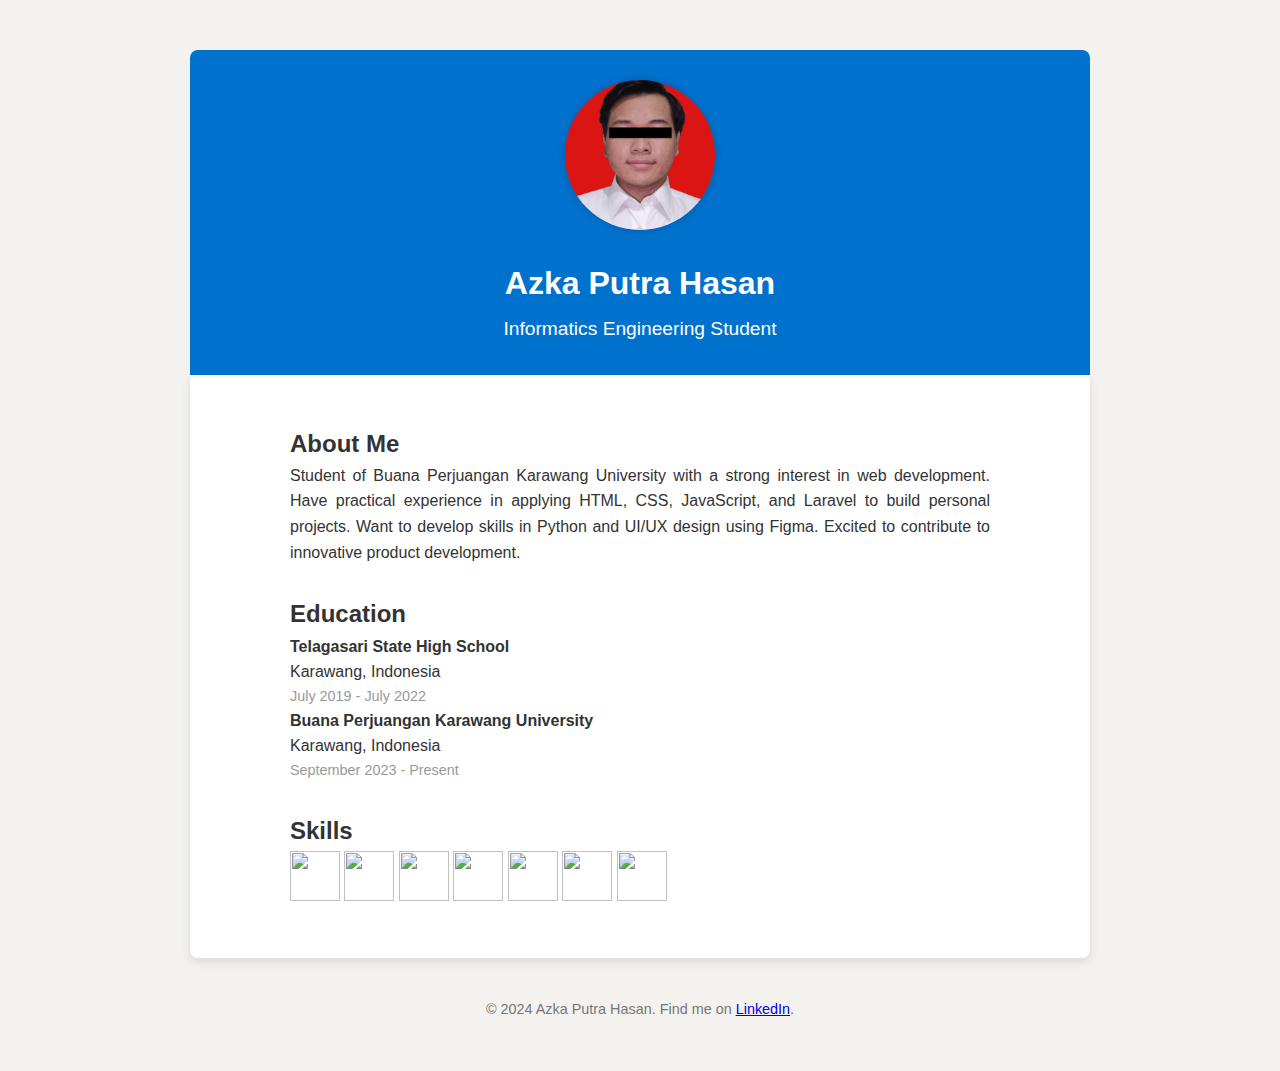
==== index.html @ f9db114f "initialize commit" ====
<!DOCTYPE html>
<html lang="en">
<head>
  <meta charset="UTF-8">
  <meta name="viewport" content="width=device-width, initial-scale=1.0">
  <link rel="stylesheet" href="/public/style.css" />
  <link rel="preconnect" href="https://fonts.googleapis.com" />
  <link rel="preconnect" href="https://fonts.gstatic.com" crossorigin />
  <link href="https://fonts.googleapis.com/css2?family=Montserrat:ital,wght@0,100..900;1,100..900&display=swap" rel="stylesheet" />
  <link rel="stylesheet" type="text/css" href="https://cdn.jsdelivr.net/gh/devicons/devicon@latest/devicon.min.css" />
  <title>Azka Putra Hasan</title>
</head>
<body>
<script src="https://cdn.jsdelivr.net/npm/bootstrap@5.3.3/dist/js/bootstrap.bundle.min.js" integrity="sha384-YvpcrYf0tY3lHB60NNkmXc5s9fDVZLESaAA55NDzOxhy9GkcIdslK1eN7N6jIeHz" crossorigin="anonymous"></script>
  <div class="social">
    <!-- socialmedia -->
  </div>

  <!-- profile-header -->
  <div class="profile-header">
    <img src="/public/profile.png" alt="Profile Picture"/>
    <h1>Azka Putra Hasan</h1>
      <p>Informatics Engineering Student</p>
  </div>

  <!-- profile container -->
  <div class="profile-container">
    <section class="about-me">
    <h2 class="profile-selection-title">About Me</h2>
      <p>Student of Buana Perjuangan Karawang University with a strong interest in web development. Have practical experience in applying HTML, CSS, JavaScript, and Laravel to build personal projects. Want to develop skills in Python and UI/UX design using Figma. Excited to contribute to innovative product development.</p>
    </section>
    <h2 class="education-title">Education</h2>
      <h4 class="high-school">Telagasari State High School</h4>
        <p class="location">Karawang, Indonesia</p>
        <p class="duration">July 2019 - July 2022</p>
      <h4 class="university">Buana Perjuangan Karawang University</h4>
        <p class="location">Karawang, Indonesia</p>
        <p class="duration">September 2023 - Present</p>
    
    <h2 class="skill">Skills</h2>
      <div class="skills">
        <img height="50px" width="50px" src="https://cdn.jsdelivr.net/gh/devicons/devicon@latest/icons/html5/html5-original-wordmark.svg" />  
        <img height="50px" width="50px" src="https://cdn.jsdelivr.net/gh/devicons/devicon@latest/icons/css3/css3-original-wordmark.svg" />
        <img height="50px" width="50px" src="https://cdn.jsdelivr.net/gh/devicons/devicon@latest/icons/javascript/javascript-original.svg" />
        <img height="50px" width="50px" src="https://cdn.jsdelivr.net/gh/devicons/devicon@latest/icons/python/python-original.svg" />       
        <img height="50px" width="50px" src="https://cdn.jsdelivr.net/gh/devicons/devicon@latest/icons/laravel/laravel-original.svg" />      
        <img height="50px" width="50px" src="https://cdn.jsdelivr.net/gh/devicons/devicon@latest/icons/figma/figma-original.svg" />
        <img height="50px" width="50px" src="https://cdn.jsdelivr.net/gh/devicons/devicon@latest/icons/mysql/mysql-original-wordmark.svg" />
      </div>
  </div>
  <footer>
    <p>
      © 2024 Azka Putra Hasan. Find me on
      <a href="https://www.linkedin.com/in/azka-putra-b8b22725b" target="_blank"
        >LinkedIn</a
      >.
    </p>
  </footer>
</body>
</html>
---- public/style.css ----
* {
  margin: 0;
  padding: 0;
  box-sizing: border-box;
}

body {
  font-family: "Helvetica", "Arial", sans-serif;
  background-color: #f3f2ef;
  color: #333;
  line-height: 1.6;
  padding-top: 50px;
  padding-bottom: 50px;
  padding-left: 50px;
  padding-right: 50px;
  max-width: 1000px;
  margin: 0 auto;
}

.profile-header {
  background-color: #0072ce;
  color: white;
  padding: 30px 20px;
  border-radius: 8px 8px 0 0;
  text-align: center; 
}

.profile-header img {
  width: 150px;
  height: 150px;
  border-radius: 50%;
  object-fit: cover;
  margin-bottom: 20px;
  box-shadow: 0 0 10px rgba(0, 0, 0, 0.2);
}

.profile-header h1 {
  font-size: 2em;
  margin-bottom: 5px;
}

.profile-header p {
  font-size: 1.2em;
}

.profile-container {
  background-color: rgb(255, 255, 255);
  padding-left: 100px;
  padding-top: 50px;
  padding-bottom: 50px;
  padding-right: 100px;
  box-shadow: 0 4px 10px rgba(0, 0, 0, 0.1);
  border-radius: 0 0 8px 8px;
  text-align: justify
}

.education-title {
  padding-top: 30px;
}

footer {
  text-align: center;
  margin-top: 40px;
  color: #777;
  font-size: 0.9em;
}

.duration {
  font-size: 0.9em;
  color: #999;
}

.skill {
  padding-top: 30px;
}
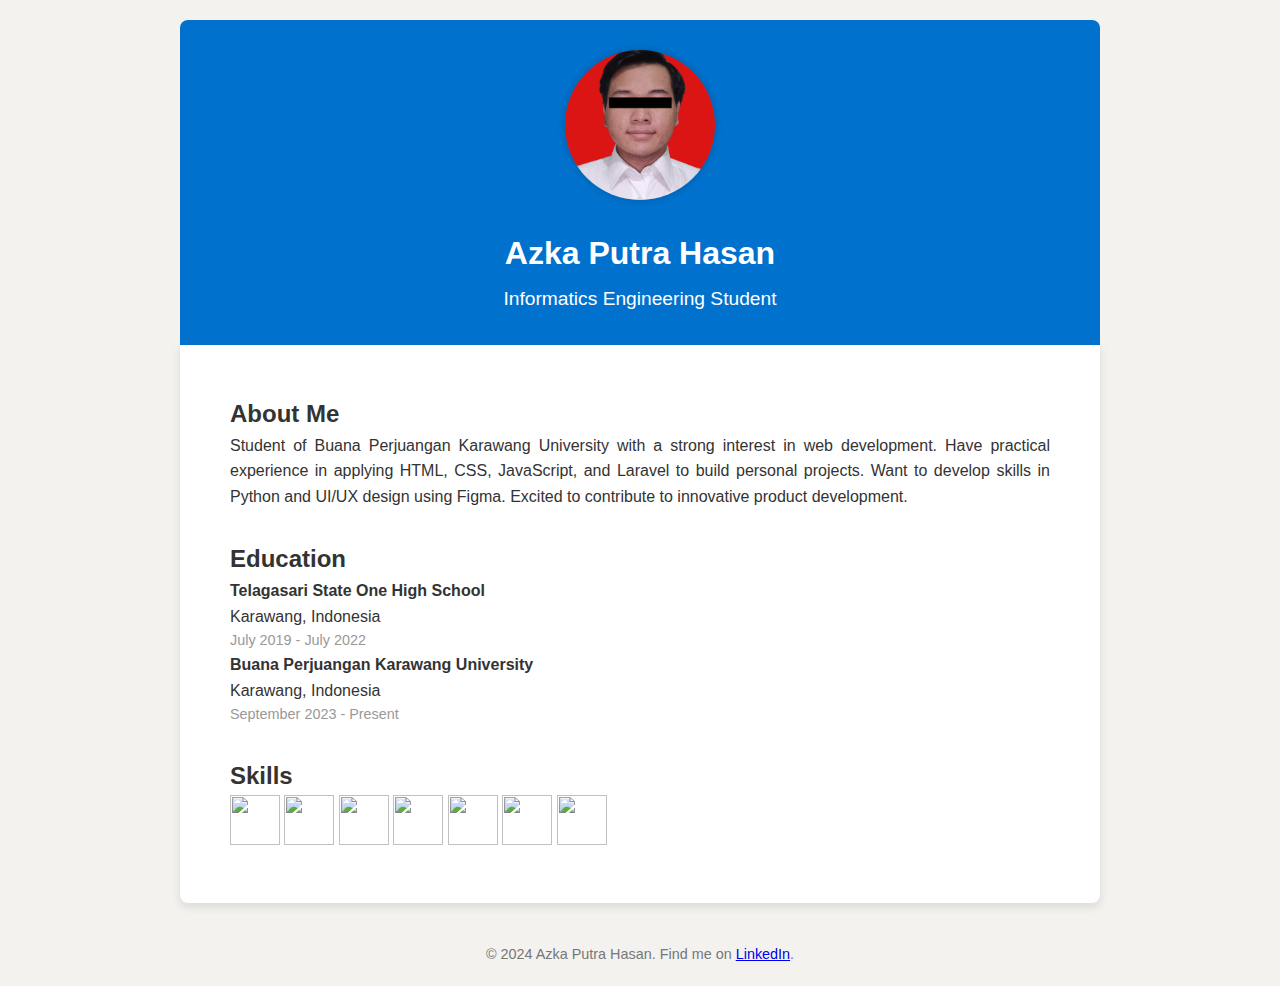
==== commit 100673da: "initialize commit" ====
--- a/index.html
+++ b/index.html
@@ -30,7 +30,7 @@
       <p>Student of Buana Perjuangan Karawang University with a strong interest in web development. Have practical experience in applying HTML, CSS, JavaScript, and Laravel to build personal projects. Want to develop skills in Python and UI/UX design using Figma. Excited to contribute to innovative product development.</p>
     </section>
     <h2 class="education-title">Education</h2>
-      <h4 class="high-school">Telagasari State High School</h4>
+      <h4 class="high-school">Telagasari State One High School</h4>
         <p class="location">Karawang, Indonesia</p>
         <p class="duration">July 2019 - July 2022</p>
       <h4 class="university">Buana Perjuangan Karawang University</h4>
--- a/public/style.css
+++ b/public/style.css
@@ -9,11 +9,8 @@
   background-color: #f3f2ef;
   color: #333;
   line-height: 1.6;
-  padding-top: 50px;
-  padding-bottom: 50px;
-  padding-left: 50px;
-  padding-right: 50px;
-  max-width: 1000px;
+  padding: 20px;
+  max-width: 960px;
   margin: 0 auto;
 }
 
@@ -45,10 +42,10 @@
 
 .profile-container {
   background-color: rgb(255, 255, 255);
-  padding-left: 100px;
+  padding-left: 50px;
   padding-top: 50px;
   padding-bottom: 50px;
-  padding-right: 100px;
+  padding-right: 50px;
   box-shadow: 0 4px 10px rgba(0, 0, 0, 0.1);
   border-radius: 0 0 8px 8px;
   text-align: justify
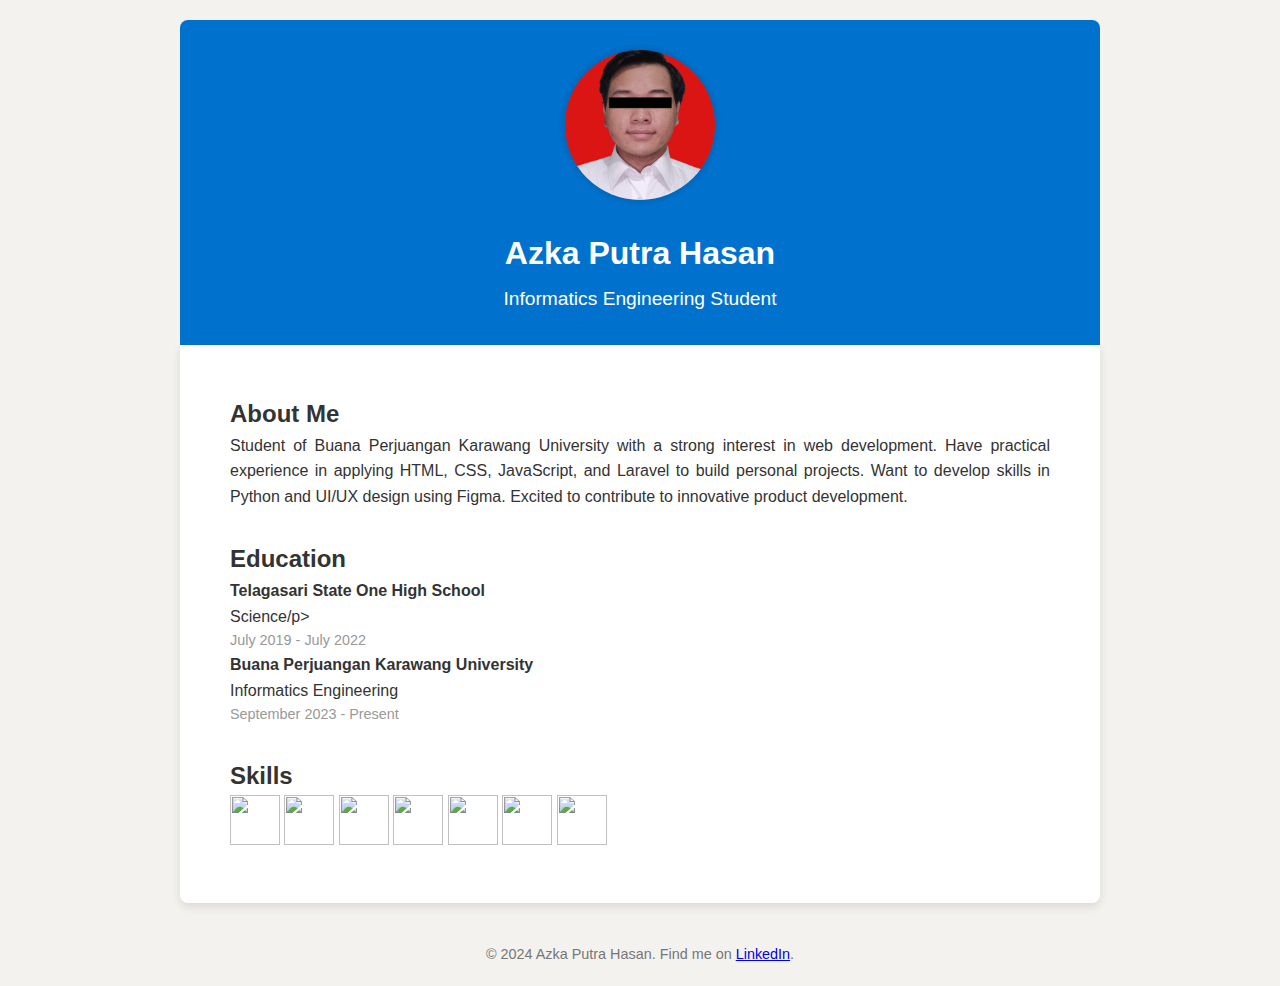
==== commit 15438083: "initialize commit" ====
--- a/index.html
+++ b/index.html
@@ -31,10 +31,10 @@
     </section>
     <h2 class="education-title">Education</h2>
       <h4 class="high-school">Telagasari State One High School</h4>
-        <p class="location">Karawang, Indonesia</p>
+        <p class="location">Science/p>
         <p class="duration">July 2019 - July 2022</p>
       <h4 class="university">Buana Perjuangan Karawang University</h4>
-        <p class="location">Karawang, Indonesia</p>
+        <p class="location">Informatics Engineering</p>
         <p class="duration">September 2023 - Present</p>
     
     <h2 class="skill">Skills</h2>
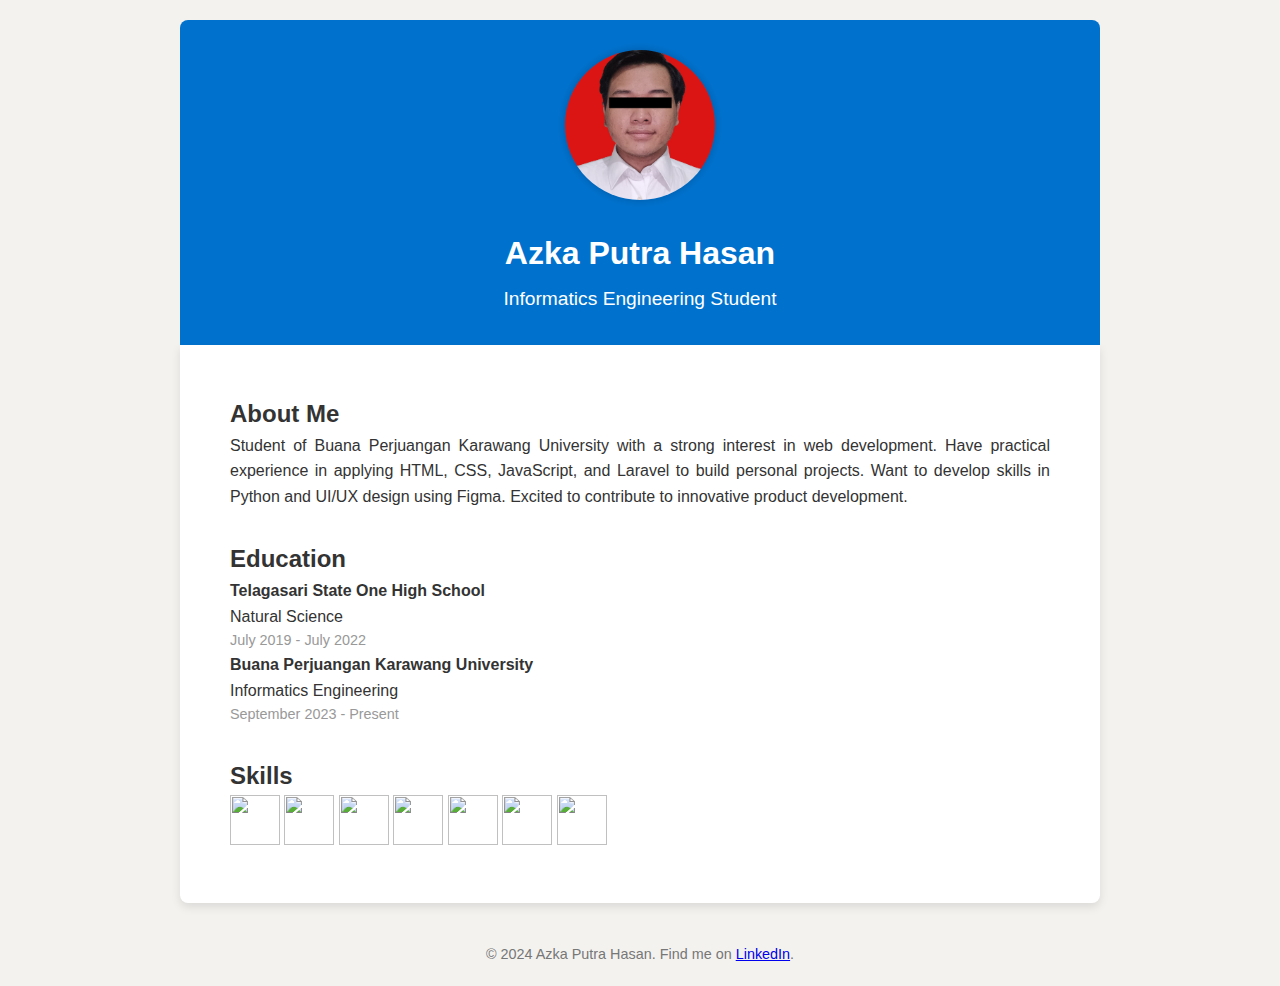
==== commit 746e90aa: "initialize commit" ====
--- a/index.html
+++ b/index.html
@@ -31,7 +31,7 @@
     </section>
     <h2 class="education-title">Education</h2>
       <h4 class="high-school">Telagasari State One High School</h4>
-        <p class="location">Science/p>
+        <p class="location">Natural Science</p>
         <p class="duration">July 2019 - July 2022</p>
       <h4 class="university">Buana Perjuangan Karawang University</h4>
         <p class="location">Informatics Engineering</p>
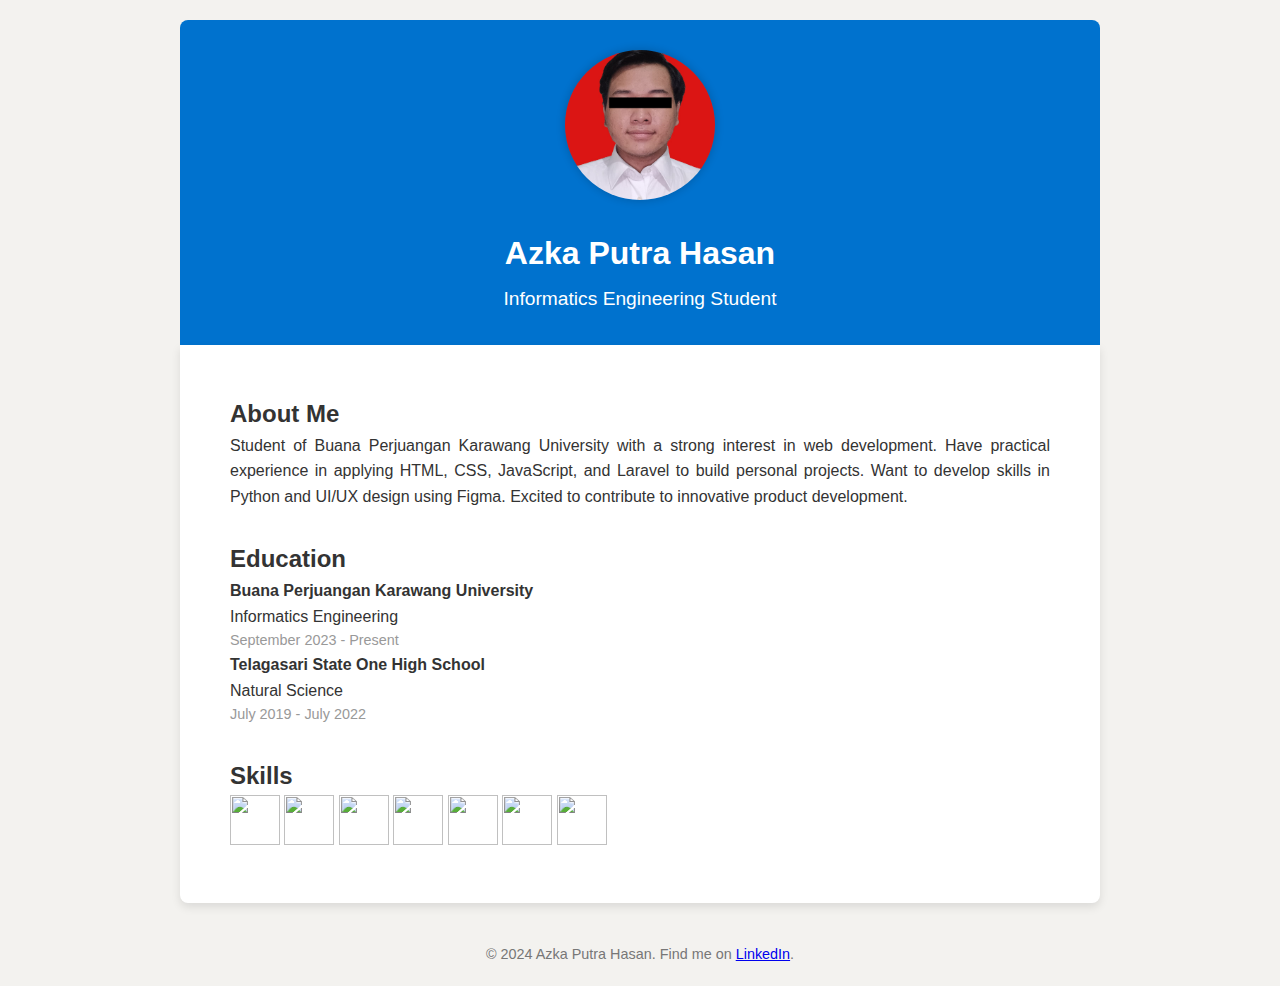
==== commit a361b903: "initialize commit" ====
--- a/index.html
+++ b/index.html
@@ -30,12 +30,12 @@
       <p>Student of Buana Perjuangan Karawang University with a strong interest in web development. Have practical experience in applying HTML, CSS, JavaScript, and Laravel to build personal projects. Want to develop skills in Python and UI/UX design using Figma. Excited to contribute to innovative product development.</p>
     </section>
     <h2 class="education-title">Education</h2>
+      <h4 class="university">Buana Perjuangan Karawang University</h4>
+        <p class="location">Informatics Engineering</p>
+        <p class="duration">September 2023 - Present</p>
       <h4 class="high-school">Telagasari State One High School</h4>
         <p class="location">Natural Science</p>
         <p class="duration">July 2019 - July 2022</p>
-      <h4 class="university">Buana Perjuangan Karawang University</h4>
-        <p class="location">Informatics Engineering</p>
-        <p class="duration">September 2023 - Present</p>
     
     <h2 class="skill">Skills</h2>
       <div class="skills">
